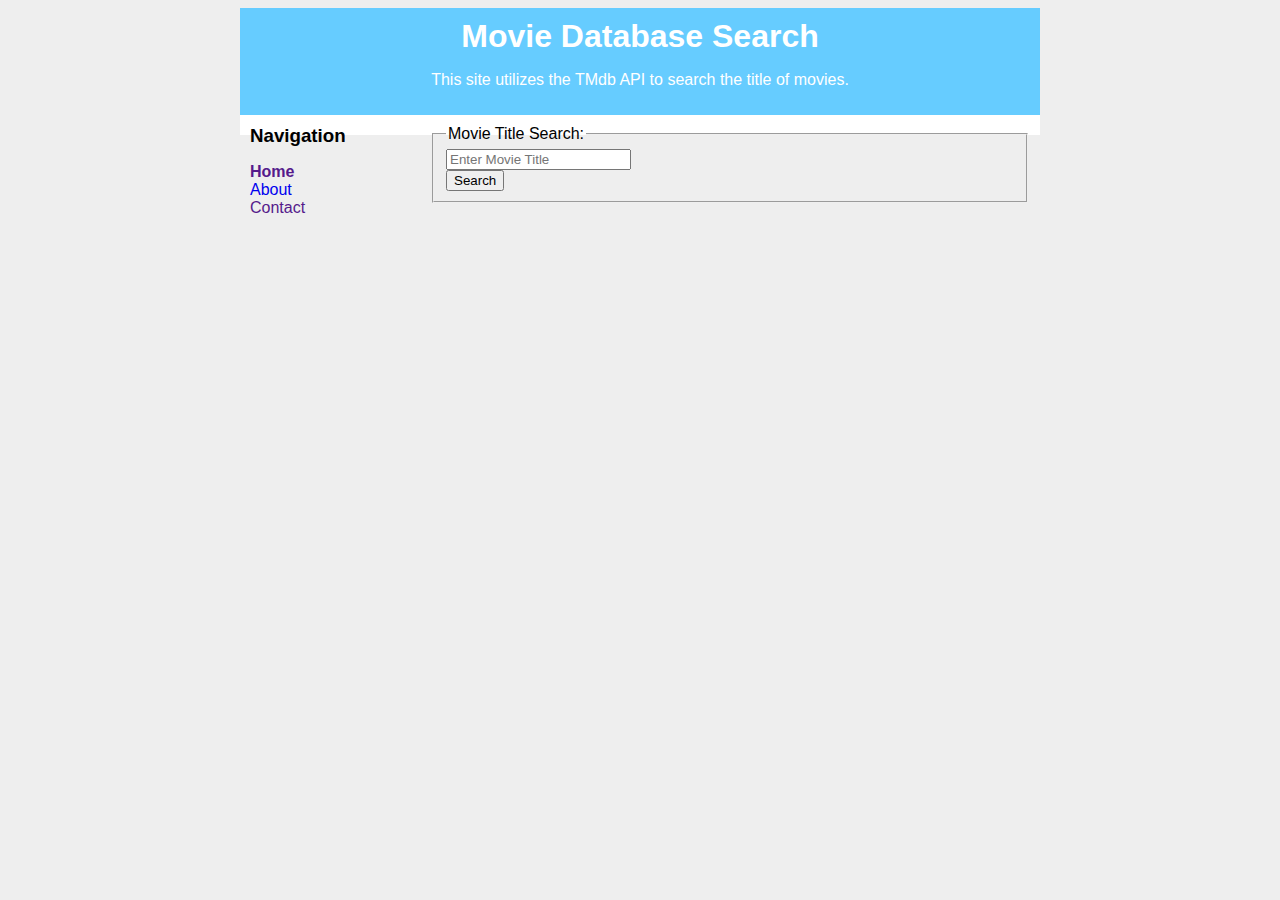
==== index.html @ db2ce867 "Cleaned up site a bit. Added navigation bar. Wrapped in content div to put nav and main side-by-side" ====
<!DOCTYPE html>
<html>
	<head>
		<title> Movie Database Search </title>

		<!-- Load in the javascript file and the css file -->
		<script type="text/javascript" src="SearchBrains.js"></script>
		<link rel="stylesheet" href="Style.css">

	</head>
	<body>
		<div id="container">
			<div id="header">
				<h1> Movie Database Search </h1>
				<p> This site utilizes the TMdb API to search the title of movies. </p>
			</div>

			<div id="content">
				<div id="navigation">
					<h3> Navigation </h3>

					<ul>
						<li><a class="selected" href=""> Home</a></li>
						<li><a href="about.html">About</a></li>
						<li><a href="">Contact</a></li>
					</ul>
				</div>

				<div id="main">

					<form>
						<fieldset>
				
						<legend> Movie Title Search: </legend>
						<input type="text" name="movietitle" placeholder="Enter Movie Title" id="SearchText"/><br>
						<button type="button" onclick="Search()">Search </button>
								
						</fieldset>
					</form>

					<div id="numberResults">
						<p> Number of results: <span id="numResults"> nothing searched, yet.</span></p>
					</div>
				</div>
			</div>
		</div>
	</body>
</html>
---- Style.css ----
body
{
	font-family: "Trebuchet MS", Arial, Helvetica, sans-serif;

	background-color: #EEE;
}

a
{
	text-decoration: none;
}

h1, h2, h3
{
	margin: 0;
}

#header
{
	background-color: #66CCFF;
	color:white;
	text-align: center;
	padding: 10px;
}

#container
{
	background-color: white;
	width: 800px;
	margin-left: auto;
	margin-right: auto;
}

#content
{
	padding: 10px;
}

#navigation
{
	width: 180px;
	float: left;
}

#main
{
	width: 600px;
	float: right;
}

#numberResults
{
	color: transparent;
}

td
{
	border: 1px solid black;
	padding: 15px;	
}

table 
{
	border-collapse: collapse;
}

#tableHeader
{
	background-color: #4CAF50;
	color: white;
	text-align: center;
	font-size: 20px;
	height: 35px;
}

#searchURL
{
	font-size: 12px;
}

#navigation .selected
{
	font-weight: bold;
}

#navigation ul
{
	list-style-type: none;
	padding: 0;
}

.footer
{
	clear: both;
	padding: 1px;
	width: 800px;
	background-color: #999999;
	color: white;
	text-align: center;
}
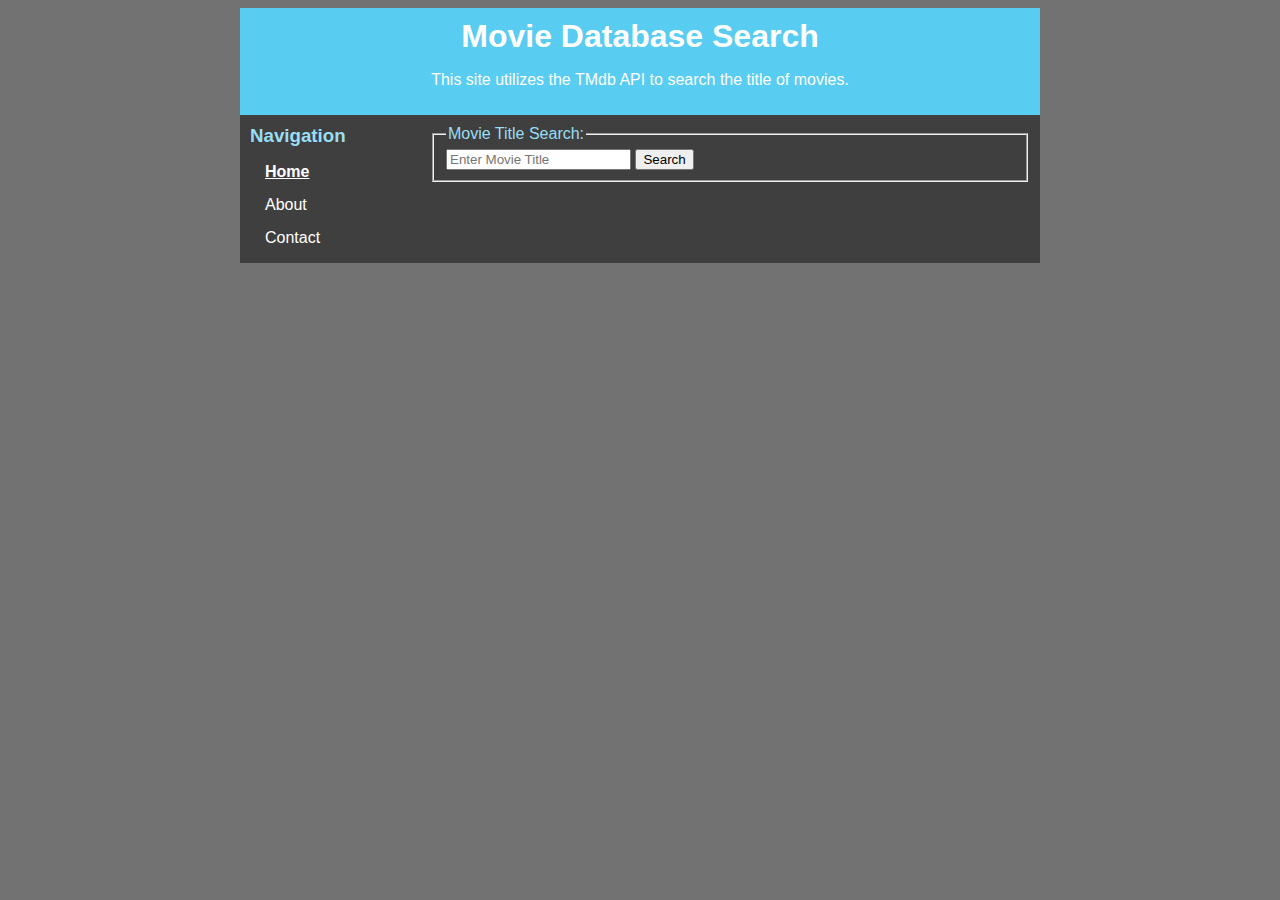
==== commit 9ca37cbc: "Started Contact page. Changed up style & colors. Added functionality to see how many true results th" ====
--- a/index.html
+++ b/index.html
@@ -9,38 +9,41 @@
 
 	</head>
 	<body>
+		<!-- The container for all of the information in the site -->
 		<div id="container">
+			<!-- The header for the website -->
 			<div id="header">
 				<h1> Movie Database Search </h1>
 				<p> This site utilizes the TMdb API to search the title of movies. </p>
 			</div>
-
+			<!-- The container for the main body of the site (navigation and content) -->
 			<div id="content">
+				<!-- The navigation section -->
 				<div id="navigation">
-					<h3> Navigation </h3>
+					<h3 id="navi"> Navigation </h3>
 
 					<ul>
+						<!-- The links to the other pages on the site -->
 						<li><a class="selected" href=""> Home</a></li>
 						<li><a href="about.html">About</a></li>
-						<li><a href="">Contact</a></li>
+						<li><a href="contact.html">Contact</a></li>
 					</ul>
 				</div>
-
+				<!-- Main content section -->
 				<div id="main">
 
 					<form>
+						<!-- The search portion of the site -->
 						<fieldset>
 				
-						<legend> Movie Title Search: </legend>
-						<input type="text" name="movietitle" placeholder="Enter Movie Title" id="SearchText"/><br>
+						<legend id="legend"> Movie Title Search: </legend>
+						<input type="text" name="movietitle" placeholder="Enter Movie Title" id="SearchText"/>
 						<button type="button" onclick="Search()">Search </button>
 								
 						</fieldset>
 					</form>
 
-					<div id="numberResults">
-						<p> Number of results: <span id="numResults"> nothing searched, yet.</span></p>
-					</div>
+					<p id="numberResults"> Number of results: <span id="numResults"> nothing searched, yet.</span></p>
 				</div>
 			</div>
 		</div>
--- a/Style.css
+++ b/Style.css
@@ -2,12 +2,19 @@
 {
 	font-family: "Trebuchet MS", Arial, Helvetica, sans-serif;
 
-	background-color: #EEE;
+	background-color: #727272;
+	color: #CCCCCC;
 }
 
 a
 {
 	text-decoration: none;
+	color: white;
+}
+
+li
+{
+	margin: 15px;
 }
 
 h1, h2, h3
@@ -17,18 +24,19 @@
 
 #header
 {
-	background-color: #66CCFF;
-	color:white;
+	background-color: #59CCF2;
+	color: white;
 	text-align: center;
 	padding: 10px;
 }
 
 #container
 {
-	background-color: white;
+	background-color: #3F3F3F;
 	width: 800px;
 	margin-left: auto;
 	margin-right: auto;
+	overflow: hidden;
 }
 
 #content
@@ -62,12 +70,13 @@
 table 
 {
 	border-collapse: collapse;
+	background-color: #727272;
 }
 
 #tableHeader
 {
-	background-color: #4CAF50;
-	color: white;
+	background-color: #98DEF5;
+	color: #727272;
 	text-align: center;
 	font-size: 20px;
 	height: 35px;
@@ -81,12 +90,29 @@
 #navigation .selected
 {
 	font-weight: bold;
+	text-decoration: underline;
 }
 
 #navigation ul
 {
 	list-style-type: none;
 	padding: 0;
+}
+
+#navi
+{
+	color: #98DEF5;
+}
+
+#legend
+{
+	color: #98DEF5;
+}
+
+#pic
+{
+	display: block;
+	margin: auto;
 }
 
 .footer
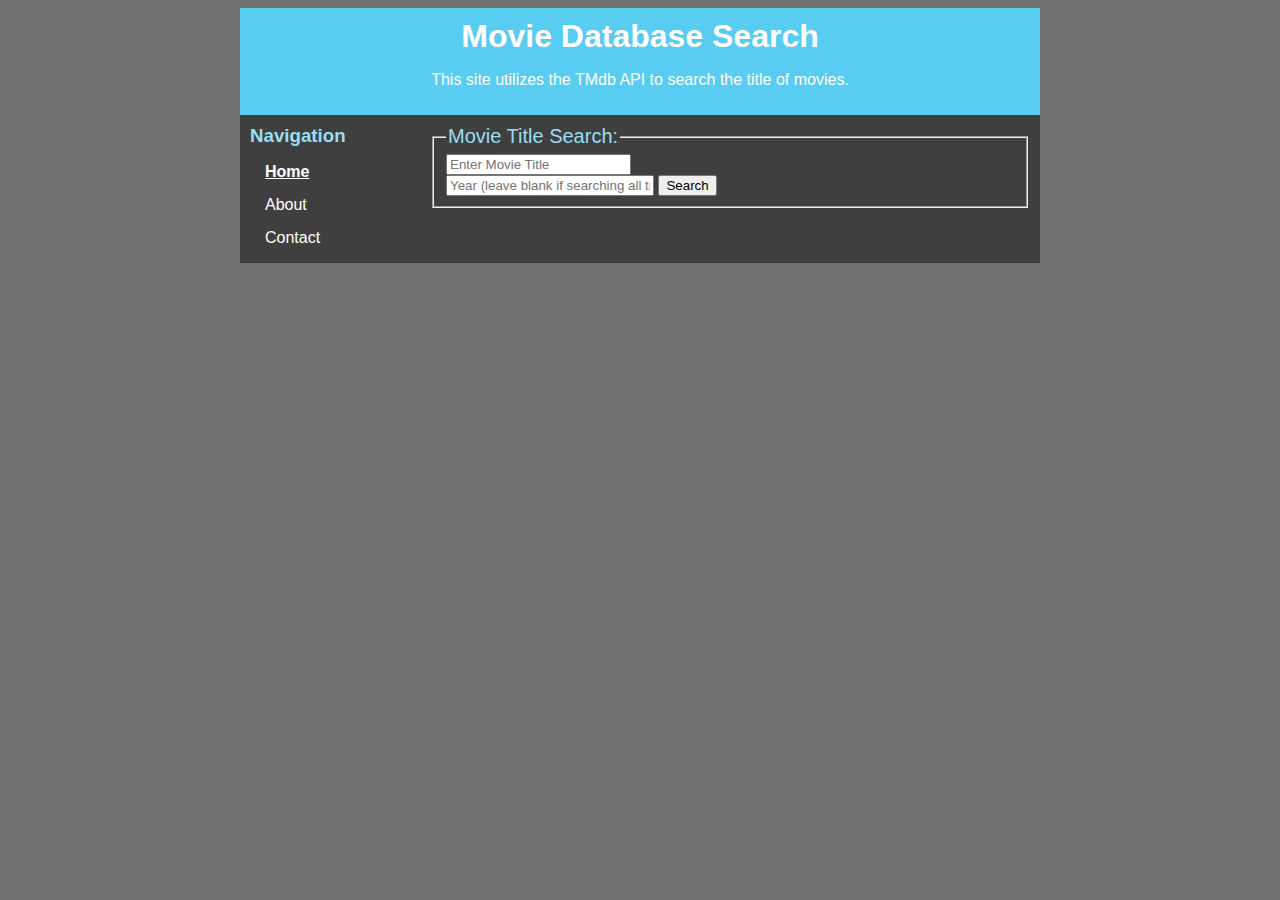
==== commit af545551: "Added new column to results. Added logic to pull poster image from TMdb and load it into table in ne" ====
--- a/index.html
+++ b/index.html
@@ -37,9 +37,10 @@
 						<fieldset>
 				
 						<legend id="legend"> Movie Title Search: </legend>
-						<input type="text" name="movietitle" placeholder="Enter Movie Title" id="SearchText"/>
-						<button type="button" onclick="Search()">Search </button>
-								
+						<input type="text" onkeypress="Enter(event)" name="movietitle" placeholder="Enter Movie Title" id="SearchText"/><br>
+						<input type="text" onkeypress="Enter(event)" placeholder="Year (leave blank if searching all time)" id="searchYear">
+						<button type="button" onclick="Search()">Search</button>
+
 						</fieldset>
 					</form>
 
--- a/Style.css
+++ b/Style.css
@@ -104,9 +104,40 @@
 	color: #98DEF5;
 }
 
+#searchYear
+{
+	width: 200px;
+}
+
+.buttons
+{
+	display: inline-block;
+	margin: 0 auto;
+}
+
+#currPage
+{
+	padding: 20px;
+	padding-left: 100px;
+	padding-right: 100px;
+}
+
+#prevButton
+{
+	border-radius: 50%;
+	background-color: #98DEF5;
+}
+
+#nextButton
+{
+	border-radius: 50%;
+	background-color: #98DEF5;
+}
+
 #legend
 {
 	color: #98DEF5;
+	font-size: 20px;
 }
 
 #pic
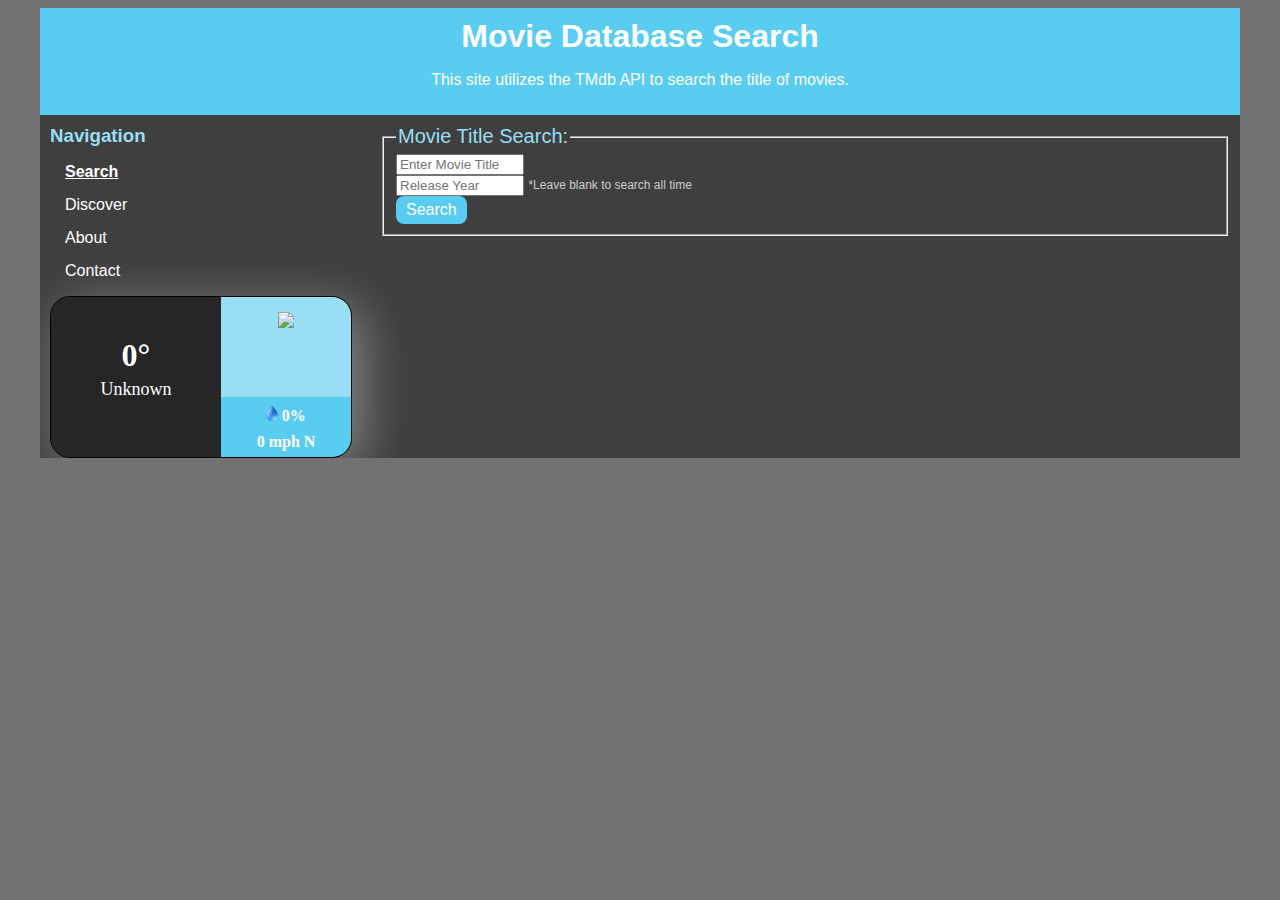
==== commit aad537c9: "Removed cached weather icons and instead load them from server, more reliable for new ones that aren" ====
--- a/index.html
+++ b/index.html
@@ -5,6 +5,7 @@
 
 		<!-- Load in the javascript file and the css file -->
 		<script type="text/javascript" src="SearchBrains.js"></script>
+		<script type="text/javascript" src="weatherBrains.js"></script>
 		<link rel="stylesheet" href="Style.css">
 
 	</head>
@@ -24,10 +25,34 @@
 
 					<ul>
 						<!-- The links to the other pages on the site -->
-						<li><a class="selected" href=""> Home</a></li>
+						<li><a class="selected" href=""> Search</a></li>
+						<li><a href="discover.html"> Discover</a></li>
 						<li><a href="about.html">About</a></li>
 						<li><a href="contact.html">Contact</a></li>
 					</ul>
+
+					<div class="weatherApp">
+            			<div class="left">
+                			<div class="temperature"><span id="temperature">0</span>&deg;</div>
+                			<div class="location"><span id="location">Unknown</span></div>
+            			</div>
+            			<div class="right">
+               		   	    <div class="top">
+                    		<img id="icon" width="75px" src="imgs/codes/humidity.png"/>
+                		</div>
+
+                		<div class="bottom">
+                    		<div class="humidity">
+                        	<img src="imgs/humidity.png" height="16px"/>
+                        	<span id="humidity">0</span>%
+                   		</div>
+
+                    	<div class="wind">
+                     		<span id="wind">0</span> mph <span id="direction">N</span>
+                    	</div>
+                	</div>
+            	</div>
+        	</div>
 				</div>
 				<!-- Main content section -->
 				<div id="main">
@@ -38,7 +63,8 @@
 				
 						<legend id="legend"> Movie Title Search: </legend>
 						<input type="text" onkeypress="Enter(event)" name="movietitle" placeholder="Enter Movie Title" id="SearchText"/><br>
-						<input type="text" onkeypress="Enter(event)" placeholder="Year (leave blank if searching all time)" id="searchYear">
+						<input type="text" onkeypress="Enter(event)" placeholder="Release Year" id="searchYear">
+						<p style="display:inline" id="yearHint"> *Leave blank to search all time </p><br>
 						<button type="button" onclick="Search()">Search</button>
 
 						</fieldset>
--- a/Style.css
+++ b/Style.css
@@ -22,6 +22,16 @@
 	margin: 0;
 }
 
+input
+{
+	width: 120px;
+}
+
+td
+{
+	text-align: center;
+}
+
 #header
 {
 	background-color: #59CCF2;
@@ -33,10 +43,11 @@
 #container
 {
 	background-color: #3F3F3F;
-	width: 800px;
+	width: 1200px;
 	margin-left: auto;
 	margin-right: auto;
 	overflow: hidden;
+	position: relative;
 }
 
 #content
@@ -46,13 +57,13 @@
 
 #navigation
 {
-	width: 180px;
+	width: 300px;
 	float: left;
 }
 
 #main
 {
-	width: 600px;
+	width: 850px;
 	float: right;
 }
 
@@ -104,19 +115,39 @@
 	color: #98DEF5;
 }
 
-#searchYear
-{
-	width: 200px;
-}
-
-.buttons
+#yearHint
+{
+	font-size: 12px;
+	vertical-align: middle;
+}
+
+button
+{
+    background-color: #59CCF2;
+	border: none;
+    border-radius: 8px;
+    color: white;
+    padding: 5px 10px;
+    text-align: center;
+    text-decoration: none;
+    display: inline-block;
+    font-size: 16px;
+}
+
+button:hover
+{
+	background-color: #727272;
+	color: #98DEF5;
+}
+
+button:active
+{
+	background-color: #3F3F3F;
+}
+
+#currPage
 {
 	display: inline-block;
-	margin: 0 auto;
-}
-
-#currPage
-{
 	padding: 20px;
 	padding-left: 100px;
 	padding-right: 100px;
@@ -124,12 +155,14 @@
 
 #prevButton
 {
+	display: inline-block;
 	border-radius: 50%;
 	background-color: #98DEF5;
 }
 
 #nextButton
 {
+	display: inline-block;
 	border-radius: 50%;
 	background-color: #98DEF5;
 }
@@ -154,4 +187,78 @@
 	background-color: #999999;
 	color: white;
 	text-align: center;
+}
+
+/* BEGIN WEATHER SECTION */
+
+.weatherApp
+{
+    margin: auto;
+    width: 300px;
+    height: 160px;
+    border: 1px solid black;
+    border-radius: 20px;
+    box-shadow: 10px 10px 50px #888888;
+    overflow: hidden;
+    text-align: center;
+    font-family: "Mono";
+}
+
+.left
+{
+    float: left;
+    background: #262626;
+    padding: 10px;
+    width: 150px;
+    height: 100%;
+    color: white;
+}
+
+.temperature
+{
+    margin-top: 30px;
+    margin-bottom: 5px;
+    font-size: 32px;
+    font-weight: bold;
+    width: 150px;
+}
+
+.location
+{
+    font-size: 18px;
+    width: 100%;
+    width: 150px;
+}
+
+.right
+{
+    float: right;
+    width: 130px;
+    height: 100%;
+}
+
+.top
+{
+    height: 100px;
+    width: 100%;
+    margin: auto;
+    background: #98DEF5;
+}
+
+.top img
+{
+    margin-top: 15px;
+}
+
+.bottom
+{
+    height: 70px;
+    background: #59CCF2;
+    color: white;
+    font-weight: bold;
+}
+
+.humidity
+{
+    padding: 8px;
 }